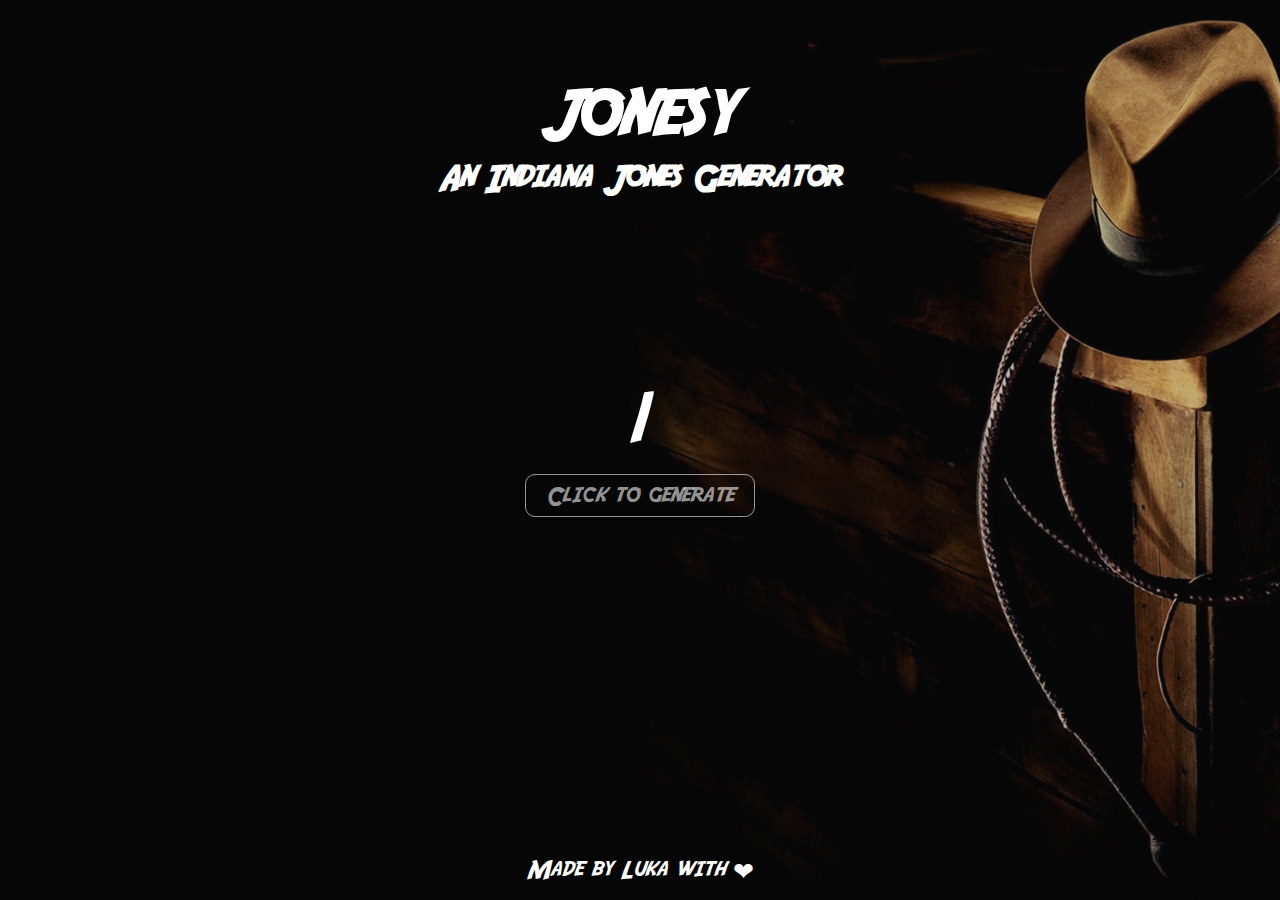
==== index.html @ d42fd58d "Initial commit" ====
<!DOCTYPE html>

<html lang="en">
	<head>
		<meta charset="UTF-8" />

		<title>Jonesy | An Indiana Jones Generator</title>

		<meta name="viewport" content="width=device-width, initial-scale=1.0" />
		<meta name="author" content="Luka Čupić" />

		<link rel="shortcut icon" type="image/png" href="/favicon.png" />
		<link rel="stylesheet" href="styles/main.css" />
		<link rel="stylesheet" href="styles/cursor.css" />
	</head>

	<body onload="loadFile()" class="noselect">
		<div class="top">
			JONESY
			<div class="desc">An Indiana Jones Generator</div>
		</div>

		<div class="center">
			<div id="phrase" class="phrase center-top cursor">|</div>
			<div>
				<button id="button" type="button" class="button" onclick="generate(); changeContent()">
					Click to generate
				</button>
			</div>
		</div>

		<div class="bottom">
			Made by <a href="https://github.com/lukacupic" target="_blank" rel="noopener noreferrer">Luka</a> with ❤
		</div>

		<script src="scripts/main.js"></script>
	</body>
</html>
---- styles/main.css ----
@font-face {
	font-family: "Adventure";
	src: url("/resources/fonts/adventure/Adventure.otf") format("opentype");
}

.noselect {
	-webkit-tap-highlight-color: rgba(0, 0, 0, 0); /* Mobile */
	-webkit-touch-callout: none; /* iOS Safari */
	-webkit-user-select: none; /* Safari */
	-khtml-user-select: none; /* Konqueror HTML */
	-moz-user-select: none; /* Old versions of Firefox */
	-ms-user-select: none; /* Internet Explorer/Edge */
	user-select: none; /* Non-prefixed version, currently supported by Chrome, Edge, Opera and Firefox */
}

body {
	background-color: #181a1b;
	font-family: "Helvetica-Normal", sans-serif;
	color: white;
	white-space: nowrap;
	color: linear-gradient(90deg, rgba(198, 0, 0, 1) 0%, rgba(247, 150, 13, 1) 35%, rgba(210, 210, 18, 1) 100%);
}

body::after {
	content: "";
	background: url("/resources/images/background.jpg");
	background-size: cover;
	opacity: 0.75;
	top: 0;
	left: 0;
	bottom: 0;
	right: 0;
	position: absolute;
	z-index: -1;
}

div.top {
	font-family: "Adventure";
	font-weight: bold;
	font-size: 60px;
	position: absolute;
	top: 15%;
	left: 50%;
	transform: translate(-50%, -50%);
	text-align: center;
}

div.desc {
	font-size: 35px;
	text-align: center;
	margin-top: 0.5rem;
}

div.center {
	position: absolute;
	z-index: 999999;
	top: 50%;
	left: 50%;
	right: 0;
	transform: translate(-50%, -50%);
	text-align: center;
	display: table;
}

div.phrase {
	font-family: "Adventure";
	font-weight: bold;
	font-size: 50px;
	margin-bottom: 1.75rem;
}

.button {
	font-family: "Adventure";
	font-size: 25px;
	background-color: transparent;
	color: #ffffff94;
	border-radius: 10px;
	border: 1px solid;
	display: inline-block;
	cursor: pointer;
	padding: 5px 20px;
	text-decoration: none;
}

.button:hover {
	color: #ffffffc9;
}

.button:active {
	color: #ffffff;
	position: relative;
}

.button:focus {
	outline-width: 0;
}

div.bottom {
	font-family: "Adventure";
	font-size: 25px;
	position: absolute;
	bottom: 0.5rem;
	left: 50%;
	transform: translate(-50%, -20%);
	text-align: center;
}

a {
	color: inherit;
	text-decoration: none;
}

@media only screen and (max-device-width: 500px) {
	body::after {
		background: url("/resources/images/background-mobile.jpg");
		background-size: cover;
		opacity: 0.75;
	}

	div.top {
		font-size: 30px;
		top: 12.5%;
	}

	div.desc {
		font-size: 16px;
		margin-top: -12.5px;
	}

	div.center {
		top: 50%;
	}

	div.phrase {
		font-family: "Adventure";
		font-weight: bold;
		font-size: 30px;
		white-space: normal;
		line-height: 150%;
	}

	.button {
		font-family: "Adventure";
		font-weight: 900;
		font-size: 15px;
		color: #ffffff94;
		border-radius: 20px;
		border: 1px solid;
		cursor: pointer;
		padding: 5px 30px;
		margin-top: 10px;
		text-decoration: none;
	}

	div.bottom {
		font-weight: normal;
		font-size: 16px;
	}
}
---- styles/cursor.css ----
.cursor {
    color: white;
    -webkit-animation: 1.25s blink step-end infinite;
    -moz-animation: 1.25s blink step-end infinite;
    -ms-animation: 1.25s blink step-end infinite;
    -o-animation: 1.25s blink step-end infinite;
    animation: 1.25s blink step-end infinite;
  }
  
  @keyframes "blink" {
    from, to {
      color: transparent;
    }
    50% {
      color: white;
    }
  }
  
  @-moz-keyframes blink {
    from, to {
      color: transparent;
    }
    50% {
      color: white;
    }
  }
  
  @-webkit-keyframes "blink" {
    from, to {
      color: transparent;
    }
    50% {
      color: white;
    }
  }
  
  @-ms-keyframes "blink" {
    from, to {
      color: transparent;
    }
    50% {
      color: white;
    }
  }
  
  @-o-keyframes "blink" {
    from, to {
      color: transparent;
    }
    50% {
      color: white;
    }
  }
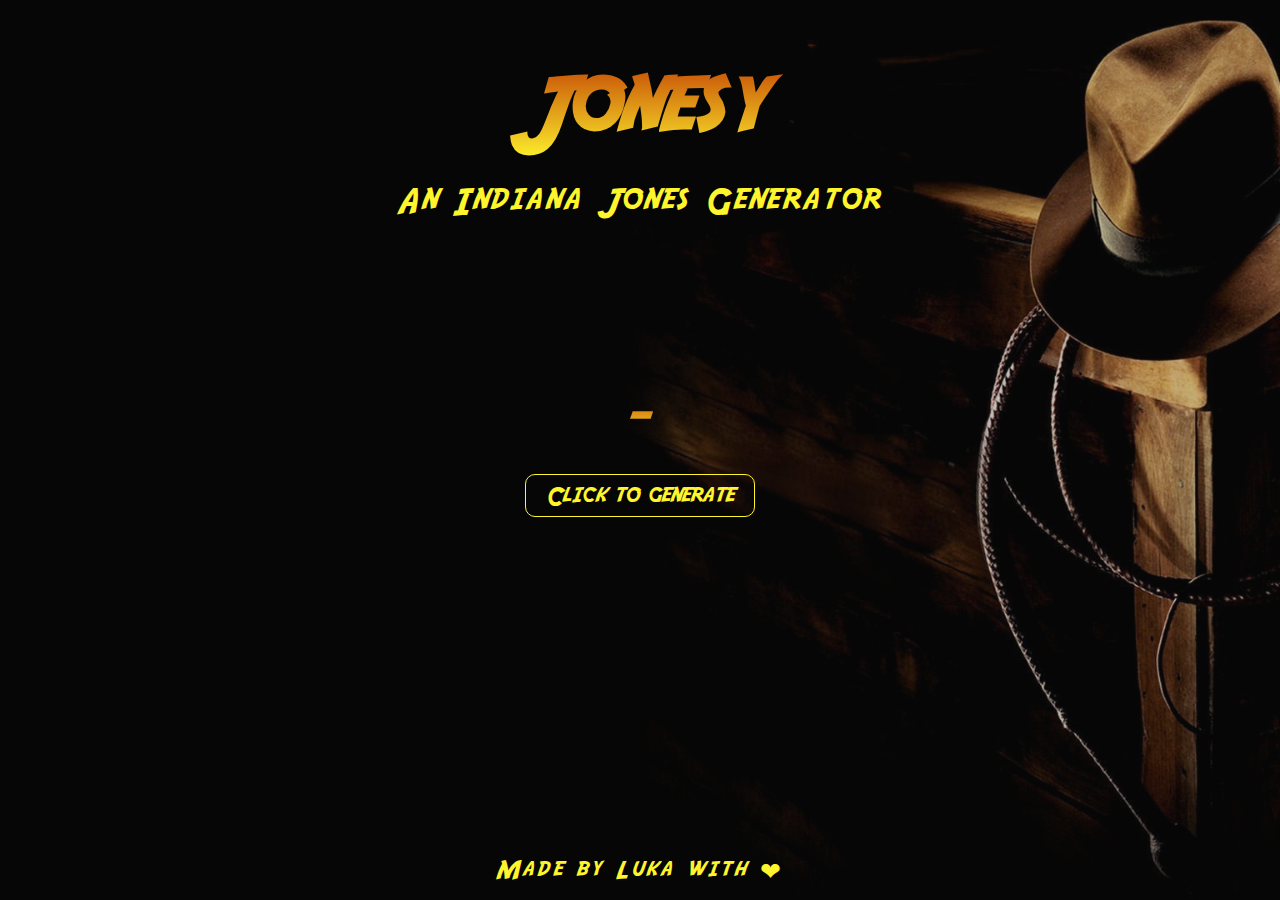
==== commit 355ae3de: "Add gradient" ====
--- a/index.html
+++ b/index.html
@@ -16,12 +16,12 @@
 
 	<body onload="loadFile()" class="noselect">
 		<div class="top">
-			JONESY
+			<div class="title">Jonesy</div>
 			<div class="desc">An Indiana Jones Generator</div>
 		</div>
 
 		<div class="center">
-			<div id="phrase" class="phrase center-top cursor">|</div>
+			<div id="phrase" class="phrase center-top">-</div>
 			<div>
 				<button id="button" type="button" class="button" onclick="generate(); changeContent()">
 					Click to generate
--- a/styles/main.css
+++ b/styles/main.css
@@ -18,7 +18,7 @@
 	font-family: "Helvetica-Normal", sans-serif;
 	color: white;
 	white-space: nowrap;
-	color: linear-gradient(90deg, rgba(198, 0, 0, 1) 0%, rgba(247, 150, 13, 1) 35%, rgba(210, 210, 18, 1) 100%);
+	letter-spacing: 0.2rem;
 }
 
 body::after {
@@ -36,8 +36,6 @@
 
 div.top {
 	font-family: "Adventure";
-	font-weight: bold;
-	font-size: 60px;
 	position: absolute;
 	top: 15%;
 	left: 50%;
@@ -45,13 +43,24 @@
 	text-align: center;
 }
 
+div.title {
+	font-size: 90px;
+	font-weight: bold;
+	margin-bottom: 1rem;
+	background-image: linear-gradient(180deg, #bd3200, #fff52d);
+	background-clip: text;
+	-webkit-background-clip: text;
+	-webkit-text-fill-color: transparent;
+}
+
 div.desc {
 	font-size: 35px;
 	text-align: center;
-	margin-top: 0.5rem;
+	color: #fff52d;
 }
 
 div.center {
+	width: 100%;
 	position: absolute;
 	z-index: 999999;
 	top: 50%;
@@ -64,16 +73,22 @@
 
 div.phrase {
 	font-family: "Adventure";
+	width: 100%;
 	font-weight: bold;
 	font-size: 50px;
 	margin-bottom: 1.75rem;
+
+	background-image: linear-gradient(180deg, #bd3200, #fff52d);
+	background-clip: text;
+	-webkit-background-clip: text;
+	-webkit-text-fill-color: transparent;
 }
 
 .button {
 	font-family: "Adventure";
 	font-size: 25px;
 	background-color: transparent;
-	color: #ffffff94;
+	color: #fff52d;
 	border-radius: 10px;
 	border: 1px solid;
 	display: inline-block;
@@ -83,11 +98,12 @@
 }
 
 .button:hover {
-	color: #ffffffc9;
+	color: #bd3200;
 }
 
 .button:active {
-	color: #ffffff;
+	color: #fff52d;
+
 	position: relative;
 }
 
@@ -103,6 +119,7 @@
 	left: 50%;
 	transform: translate(-50%, -20%);
 	text-align: center;
+	color: #fff52d;
 }
 
 a {
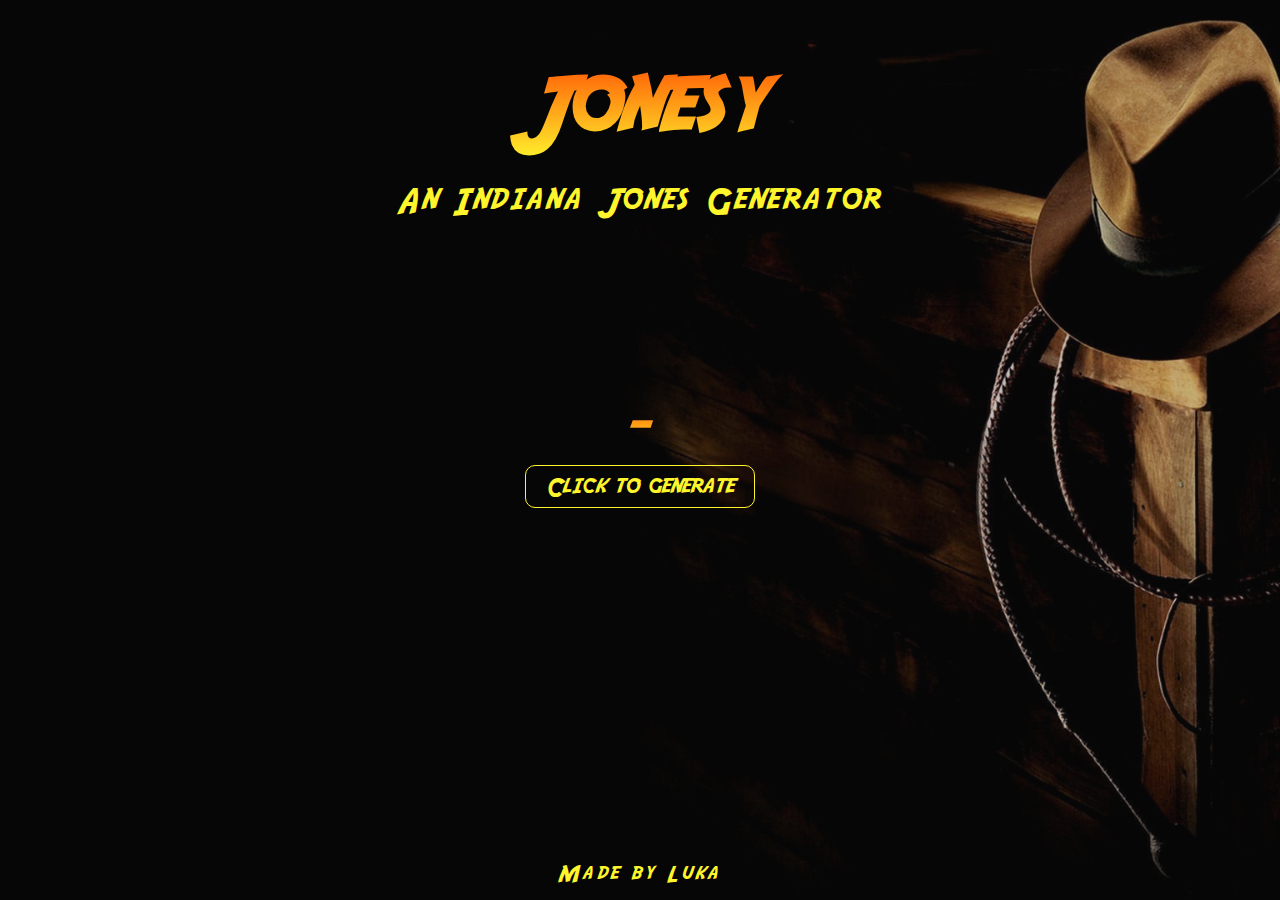
==== commit ee14bde1: "Update logo and improve gradient" ====
--- a/index.html
+++ b/index.html
@@ -30,7 +30,7 @@
 		</div>
 
 		<div class="bottom">
-			Made by <a href="https://github.com/lukacupic" target="_blank" rel="noopener noreferrer">Luka</a> with ❤
+			Made by <a href="https://github.com/lukacupic" target="_blank" rel="noopener noreferrer">Luka</a>
 		</div>
 
 		<script src="scripts/main.js"></script>
--- a/styles/main.css
+++ b/styles/main.css
@@ -36,6 +36,8 @@
 
 div.top {
 	font-family: "Adventure";
+	margin-top: 0;
+	padding-top: 0;
 	position: absolute;
 	top: 15%;
 	left: 50%;
@@ -47,7 +49,7 @@
 	font-size: 90px;
 	font-weight: bold;
 	margin-bottom: 1rem;
-	background-image: linear-gradient(180deg, #bd3200, #fff52d);
+	background-image: linear-gradient(180deg, #ff4400, #fff52d);
 	background-clip: text;
 	-webkit-background-clip: text;
 	-webkit-text-fill-color: transparent;
@@ -76,9 +78,7 @@
 	width: 100%;
 	font-weight: bold;
 	font-size: 50px;
-	margin-bottom: 1.75rem;
-
-	background-image: linear-gradient(180deg, #bd3200, #fff52d);
+	background-image: linear-gradient(180deg, #ff4400, #fff52d);
 	background-clip: text;
 	-webkit-background-clip: text;
 	-webkit-text-fill-color: transparent;
@@ -95,6 +95,7 @@
 	cursor: pointer;
 	padding: 5px 20px;
 	text-decoration: none;
+	margin-top: 10px;
 }
 
 .button:hover {
@@ -113,7 +114,7 @@
 
 div.bottom {
 	font-family: "Adventure";
-	font-size: 25px;
+	font-size: 22px;
 	position: absolute;
 	bottom: 0.5rem;
 	left: 50%;
